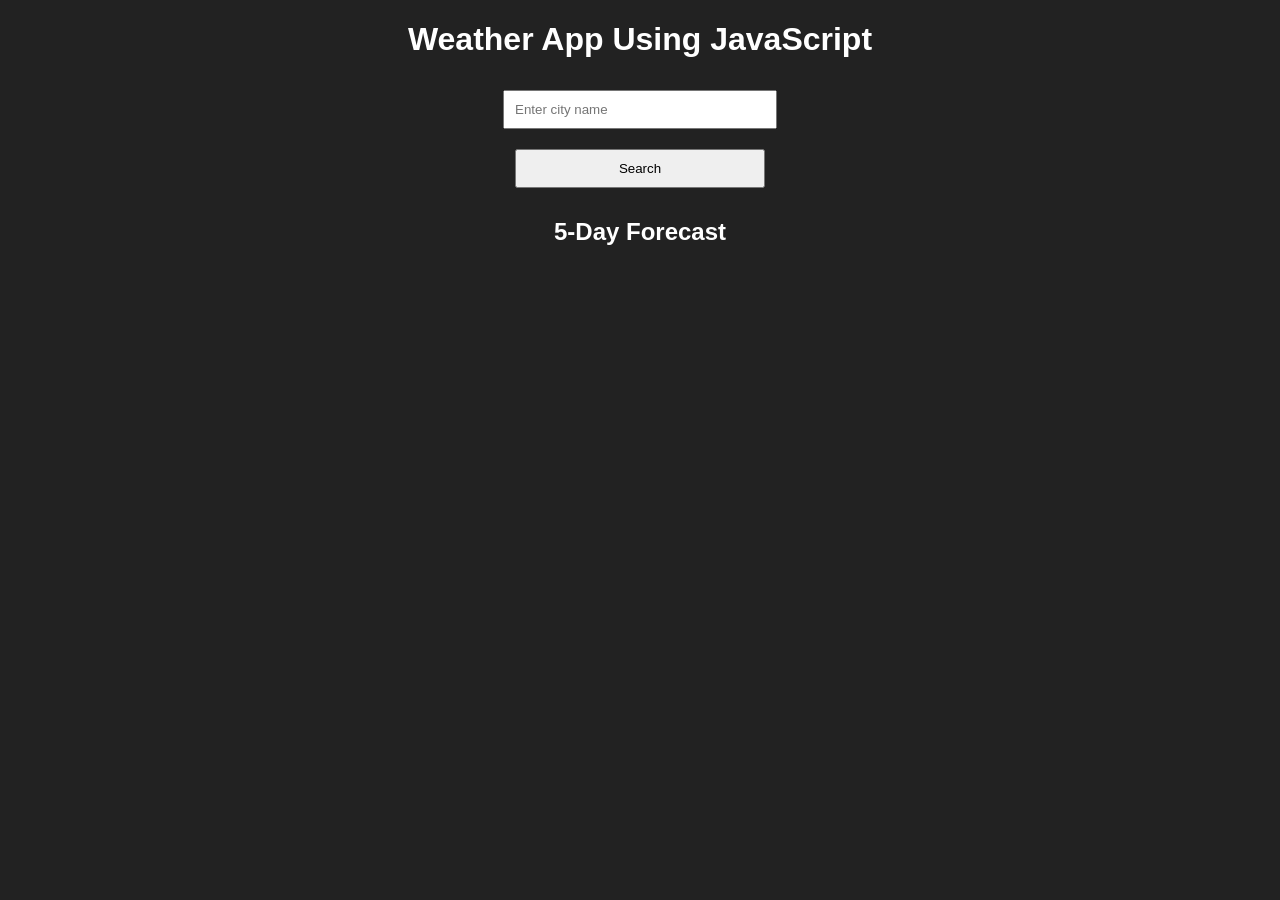
==== index.html @ f9a2f61d "File name updated" ====
<!DOCTYPE html>
<html lang="en">

<head>
    <meta charset="UTF-8">
    <title>Weather Forecast</title>
    <style>
        body {
            font-family: Arial;
            text-align: center;
            background: #222;
            color: white;
        }

        input,
        button {
            padding: 10px;
            margin: 10px;
            width: 250px;
        }

        .card {
            background: #333;
            margin: 10px;
            padding: 15px;
            border-radius: 10px;
            display: inline-block;
            width: 200px;
        }

        .forecast-container {
            display: flex;
            justify-content: center;
            flex-wrap: wrap;
        }
    </style>
</head>

<body>

    <h1>Weather App Using JavaScript</h1>

    <input type="text" id="city" placeholder="Enter city name">
    <br>
    <button onclick="getWeather()">Search</button>

    <div id="weatherData"></div>

    <h2>5-Day Forecast</h2>
    <div id="forecast" class="forecast-container"></div>

    <script>
        const apiKey = "df8cbef4e773db5448ff8a040e042293";

        function formatTime(timestamp) {
            return new Date(timestamp * 1000).toLocaleTimeString();
        }

        function getWeather() {
            const city = document.getElementById("city").value;

            if (!city) {
                alert("Please enter a city name");
                return;
            }

            const weatherUrl = `https://api.openweathermap.org/data/2.5/weather?q=${city}&appid=${apiKey}&units=metric`;
            const forecastUrl = `https://api.openweathermap.org/data/2.5/forecast?q=${city}&appid=${apiKey}&units=metric`;

            // Current Weather
            fetch(weatherUrl)
                .then(res => res.json())
                .then(data => {
                    document.getElementById("weatherData").innerHTML = `
            <div class="card">
              <h3>Description</h3>
              <p>${data.weather[0].description}</p>
            </div>
            <div class="card">
              <h3>Temperature</h3>
              <p>${data.main.temp} °C</p>
            </div>
            <div class="card">
              <h3>Max Temp</h3>
              <p>${data.main.temp_max} °C</p>
            </div>
            <div class="card">
              <h3>Min Temp</h3>
              <p>${data.main.temp_min} °C</p>
            </div>
            <div class="card">
              <h3>Humidity</h3>
              <p>${data.main.humidity} %</p>
            </div>
            <div class="card">
              <h3>Sunrise</h3>
              <p>${formatTime(data.sys.sunrise)}</p>
            </div>
            <div class="card">
              <h3>Sunset</h3>
              <p>${formatTime(data.sys.sunset)}</p>
            </div>
            <div class="card">
              <h3>Country</h3>
              <p>${data.sys.country}</p>
            </div>
            <div class="card">
              <h3>Pressure</h3>
              <p>${data.main.pressure} hPa</p>
            </div>
          `;
                })
                .catch(err => {
                    console.error(err);
                    alert("City not found!");
                });

            // Forecast
            fetch(forecastUrl)
                .then(res => res.json())
                .then(data => {
                    const forecastDiv = document.getElementById("forecast");
                    forecastDiv.innerHTML = "";

                    const uniqueDays = [];

                    data.list.forEach(item => {
                        const date = new Date(item.dt * 1000).getDate();

                        if (!uniqueDays.includes(date) && uniqueDays.length < 5) {
                            uniqueDays.push(date);

                            const div = document.createElement("div");
                            div.className = "card";

                            div.innerHTML = `
                <h4>${new Date(item.dt * 1000).toLocaleDateString()}</h4>
                <p>${item.weather[0].description}</p>
                <p>${item.main.temp} °C</p>
              `;

                            forecastDiv.appendChild(div);
                        }
                    });
                })
                .catch(err => console.error(err));
        }
    </script>

</body>

</html>
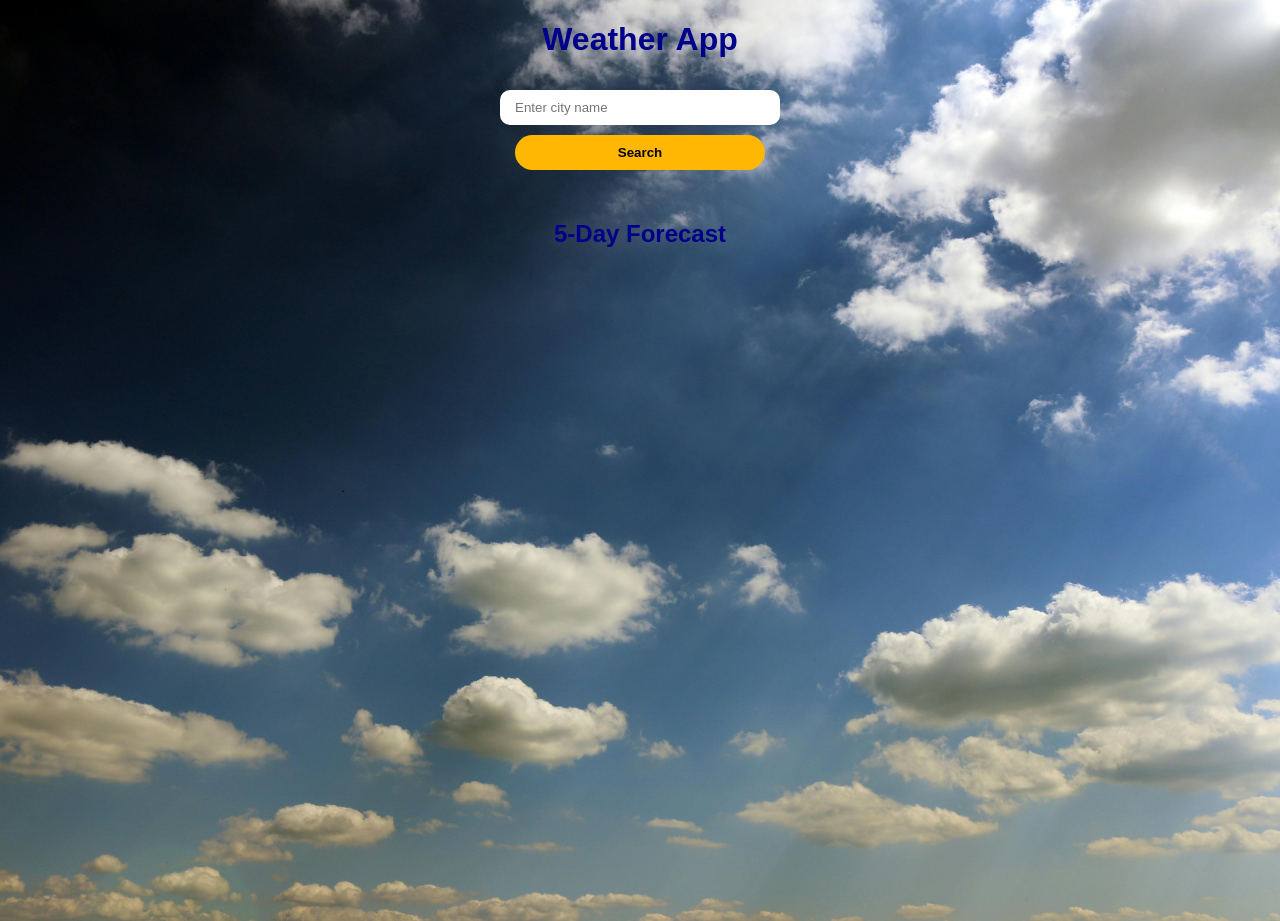
==== commit 8d83db41: "updated" ====
--- a/index.html
+++ b/index.html
@@ -4,41 +4,12 @@
 <head>
     <meta charset="UTF-8">
     <title>Weather Forecast</title>
-    <style>
-        body {
-            font-family: Arial;
-            text-align: center;
-            background: #222;
-            color: white;
-        }
-
-        input,
-        button {
-            padding: 10px;
-            margin: 10px;
-            width: 250px;
-        }
-
-        .card {
-            background: #333;
-            margin: 10px;
-            padding: 15px;
-            border-radius: 10px;
-            display: inline-block;
-            width: 200px;
-        }
-
-        .forecast-container {
-            display: flex;
-            justify-content: center;
-            flex-wrap: wrap;
-        }
-    </style>
+    <link rel="stylesheet" href="style.css">
 </head>
 
 <body>
 
-    <h1>Weather App Using JavaScript</h1>
+    <h1>Weather App</h1>
 
     <input type="text" id="city" placeholder="Enter city name">
     <br>
@@ -53,7 +24,7 @@
         const apiKey = "df8cbef4e773db5448ff8a040e042293";
 
         function formatTime(timestamp) {
-            return new Date(timestamp * 1000).toLocaleTimeString();
+            return new Date(timestamp * 1000).toLocaleTimeString();   // Convert UNIX timestamp to human-readable time
         }
 
         function getWeather() {
@@ -71,44 +42,47 @@
             fetch(weatherUrl)
                 .then(res => res.json())
                 .then(data => {
+                    let icon = data.weather[0].icon;
+                    let iconURL = `https://openweathermap.org/img/wn/${icon}@2x.png`;
+
+
                     document.getElementById("weatherData").innerHTML = `
-            <div class="card">
-              <h3>Description</h3>
-              <p>${data.weather[0].description}</p>
-            </div>
-            <div class="card">
-              <h3>Temperature</h3>
-              <p>${data.main.temp} °C</p>
-            </div>
-            <div class="card">
-              <h3>Max Temp</h3>
-              <p>${data.main.temp_max} °C</p>
-            </div>
-            <div class="card">
-              <h3>Min Temp</h3>
-              <p>${data.main.temp_min} °C</p>
-            </div>
-            <div class="card">
-              <h3>Humidity</h3>
-              <p>${data.main.humidity} %</p>
-            </div>
-            <div class="card">
-              <h3>Sunrise</h3>
-              <p>${formatTime(data.sys.sunrise)}</p>
-            </div>
-            <div class="card">
-              <h3>Sunset</h3>
-              <p>${formatTime(data.sys.sunset)}</p>
-            </div>
-            <div class="card">
-              <h3>Country</h3>
-              <p>${data.sys.country}</p>
-            </div>
-            <div class="card">
-              <h3>Pressure</h3>
-              <p>${data.main.pressure} hPa</p>
-            </div>
-          `;
+                        <div class="card">
+                            <img src="${iconURL}">
+                            <h2>${data.name}</h2>
+                            <h3>${data.weather[0].description.toUpperCase()}</h3>
+                            <p>${data.main.temp} °C</p>
+                        </div>
+            
+                        <div class="card">
+                            <h3>Max Temp</h3>
+                            <p>${data.main.temp_max} °C</p>
+                        </div>
+                        <div class="card">
+                            <h3>Min Temp</h3>
+                            <p>${data.main.temp_min} °C</p>
+                        </div>
+                        <div class="card">
+                            <h3>Humidity</h3>
+                            <p>${data.main.humidity} %</p>
+                        </div>
+                        <div class="card">
+                            <h3>Sunrise</h3>
+                            <p>${formatTime(data.sys.sunrise)}</p>
+                            </div>
+                        <div class="card">
+                        <h3>Sunset</h3>
+                            <p>${formatTime(data.sys.sunset)}</p>
+                        </div>
+                        <div class="card">
+                            <h3>Country</h3>
+                            <p>${data.sys.country}</p>
+                        </div>
+                        <div class="card">
+                            <h3>Pressure</h3>
+                            <p>${data.main.pressure} hPa</p>
+                        </div>
+                    `;
                 })
                 .catch(err => {
                     console.error(err);
@@ -125,7 +99,7 @@
                     const uniqueDays = [];
 
                     data.list.forEach(item => {
-                        const date = new Date(item.dt * 1000).getDate();
+                        const date = new Date(item.dt * 1000).getDate();         // Get the day of the month from the timestamp
 
                         if (!uniqueDays.includes(date) && uniqueDays.length < 5) {
                             uniqueDays.push(date);
@@ -133,13 +107,18 @@
                             const div = document.createElement("div");
                             div.className = "card";
 
+                            const forecastIcon = item.weather[0].icon;
+                            const forecastIconURL =
+                                `https://openweathermap.org/img/wn/${forecastIcon}@2x.png`;
+
                             div.innerHTML = `
-                <h4>${new Date(item.dt * 1000).toLocaleDateString()}</h4>
-                <p>${item.weather[0].description}</p>
-                <p>${item.main.temp} °C</p>
-              `;
+                                <h4>${new Date(item.dt * 1000).toLocaleDateString()}</h4>
+                                <img src="${forecastIconURL}" class="forecast-icon">        
+                                <p>${item.weather[0].description.toUpperCase()}</p>
+                                <p>${item.main.temp} °C</p>
+                            `;
 
-                            forecastDiv.appendChild(div);
+                            forecastDiv.appendChild(div);                    // Add the forecast card to the container
                         }
                     });
                 })
--- a/style.css
+++ b/style.css
@@ -0,0 +1,93 @@
+body {
+  margin: 0;
+  font-family: "Segoe UI", sans-serif;
+  text-align: center;
+  background-image: url("./assets/pexels-jeshoots-3448.jpg");
+  background-size: cover; /* fills screen */
+  background-position: center; /* center image */
+  background-repeat: no-repeat;
+  min-height: 100vh;
+  color: white;
+  position: relative;
+  z-index: 1;
+}
+
+input {
+  padding: 10px 15px;
+  margin: 10px;
+  width: 250px;
+  border: none;
+  border-radius: 10px;
+  outline: none;
+}
+
+button {
+  width: 250px;
+  border: none;
+  padding: 10px 15px;
+  border-radius: 20px;
+  background: #ffb703;
+  color: black;
+  font-weight: 700;
+  cursor: pointer;
+}
+
+h1, h2 {
+    color: darkblue;
+    filter: drop-shadow(0 0 10px rgba(255, 255, 255, 0.134));
+}
+
+.card h3,
+.card h2,
+.card h4 {
+   color:#fff; 
+}
+
+.card {
+  background: rgba(0, 5, 13, 0.45);
+  backdrop-filter: blur(15px);
+  -webkit-backdrop-filter: blur(15px);
+  box-shadow: 0 8px 32px rgba(0, 0, 0, 0.35);
+  margin: 10px;
+  padding: 15px;
+  border-radius: 10px;
+  display: inline-block;
+  width: 200px;
+  position: relative;
+  z-index: 10;
+}
+
+.card img {
+  width: 100px;
+  height: 100px;
+  filter: drop-shadow(0 0 10px rgba(255,255,255,.8));
+}
+
+.card > p {
+    color:#ffd54f;
+}
+
+.forecast-container {
+  display: flex;
+  justify-content: center;
+  flex-wrap: wrap;
+  position: relative;
+  z-index: 10;
+}
+
+#weatherData {
+  display: flex;
+  flex-wrap: wrap;
+  justify-content: center;
+  gap: 20px;
+  margin-top: 30px;
+  position: relative;
+  z-index: 100;
+}
+
+.forecast-icon {
+  width: 60px;
+  height: 60px;
+  display: block;
+  margin: auto;
+}
